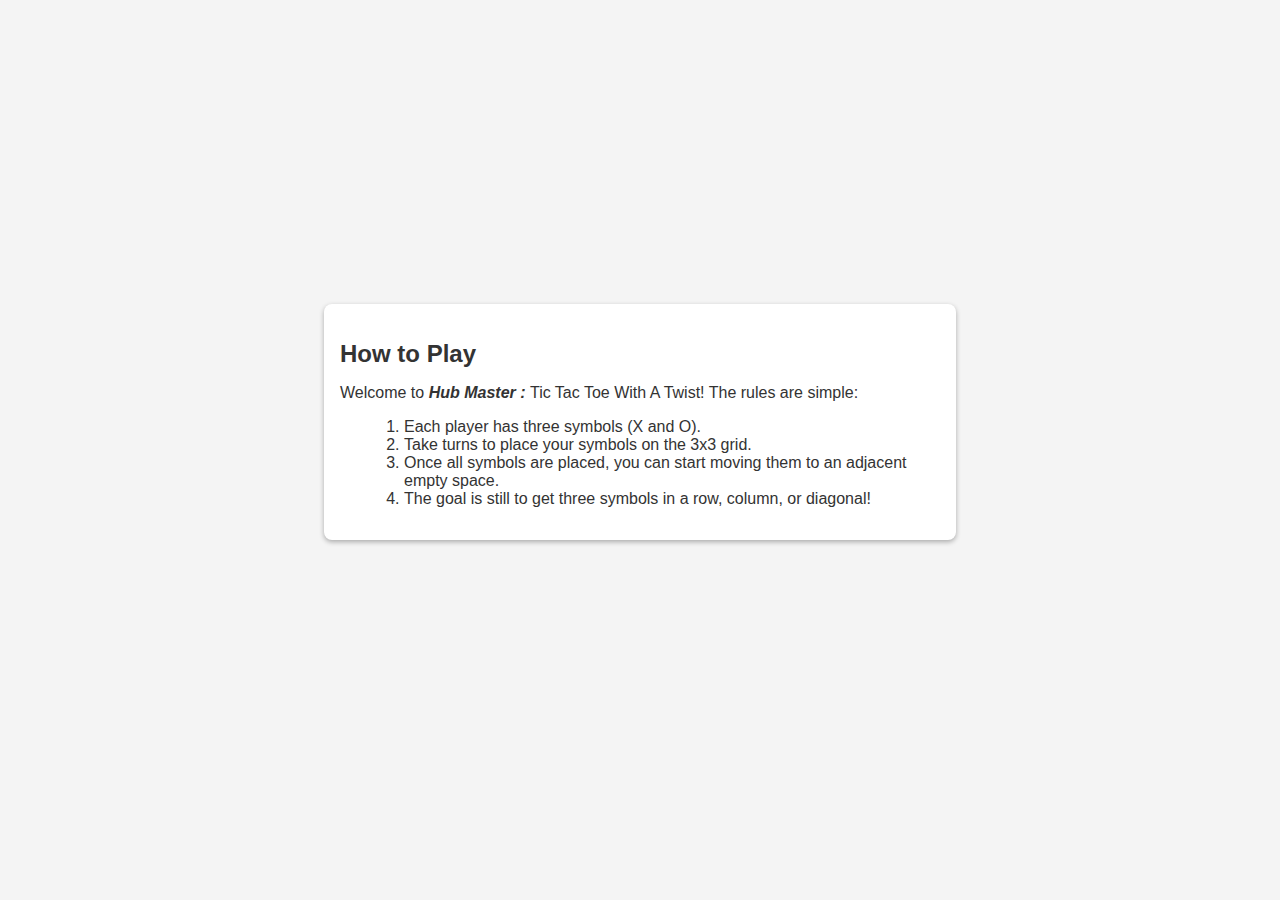
==== how.html @ eba679b4 "Add files via upload" ====
<!DOCTYPE html>
<html lang="en">

<head>
    <meta charset="UTF-8">
    <meta http-equiv="X-UA-Compatible" content="IE=edge">
    <meta name="viewport" content="width=device-width, initial-scale=1.0">
    <title>How To Play</title>
    <link rel="stylesheet" href="how.css">
</head>

<body>

    <a href="section.html">
        <img src="Images/icons8-arrow-30.png" alt="" id="arrow">
    </a>

    <section class="instructions">
        <h2>How to Play</h2>
        <p>
           Welcome to <strong><i>Hub Master : </i></strong> Tic Tac Toe With A Twist! The rules are simple:
        </p>
        <ol>
            <li>Each player has three symbols (X and O).</li>
            <li>Take turns to place your symbols on the 3x3 grid.</li>
            <li>Once all symbols are placed, you can start moving them to an adjacent empty space.</li>
            <li>The goal is still to get three symbols in a row, column, or diagonal!</li>
        </ol>
    </section>

</body>

</html>
---- how.css ----
#arrow {
    margin-top: 10px;
    margin-left: 10px;
    background-color: black;
    height: 30px;
    border-radius: 50px;
}

body {
    font-family: Arial, sans-serif;
    background-color: #f4f4f4;
    color: #333;
    display: flex;
    flex-direction: column;
    align-items: center;
    justify-content: center;
    height: 90vh;
}

.instructions {
    background-color: white;
    padding: 1rem;
    border-radius: 8px;
    box-shadow: 0 2px 5px rgba(0, 0, 0, 0.3);
    max-width: 600px;
    text-align: left;
    margin: 1rem;
}

.instructions h2 {
    font-size: 1.5rem;
    margin-bottom: 1rem;
}

.instructions ol {
    margin-left: 1.5rem;
}
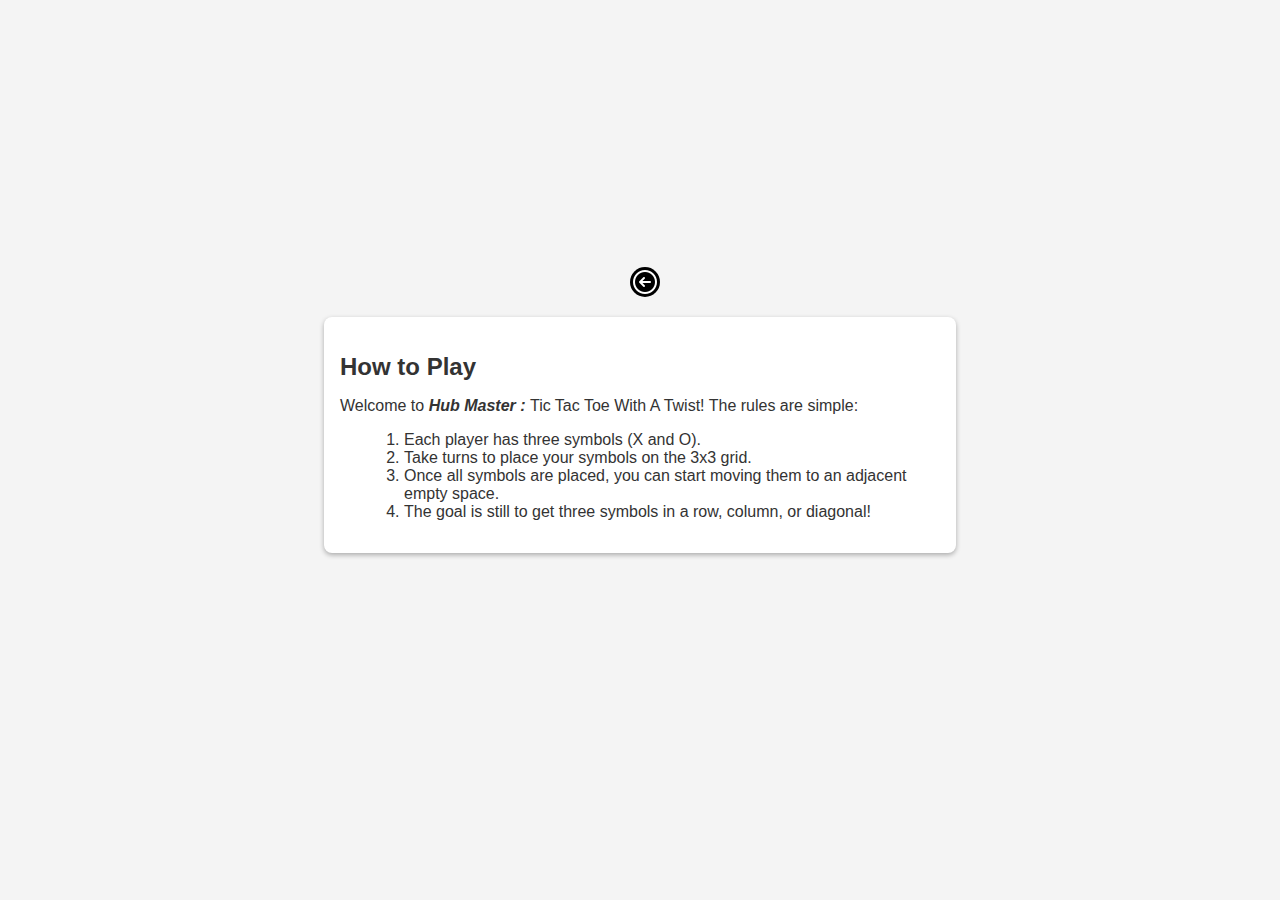
==== commit 109bf11b: "Update how.html" ====
--- a/how.html
+++ b/how.html
@@ -12,7 +12,7 @@
 <body>
 
     <a href="section.html">
-        <img src="Images/icons8-arrow-30.png" alt="" id="arrow">
+        <img src="icons8-arrow-30.png" alt="" id="arrow">
     </a>
 
     <section class="instructions">
@@ -30,4 +30,4 @@
 
 </body>
 
-</html>+</html>
